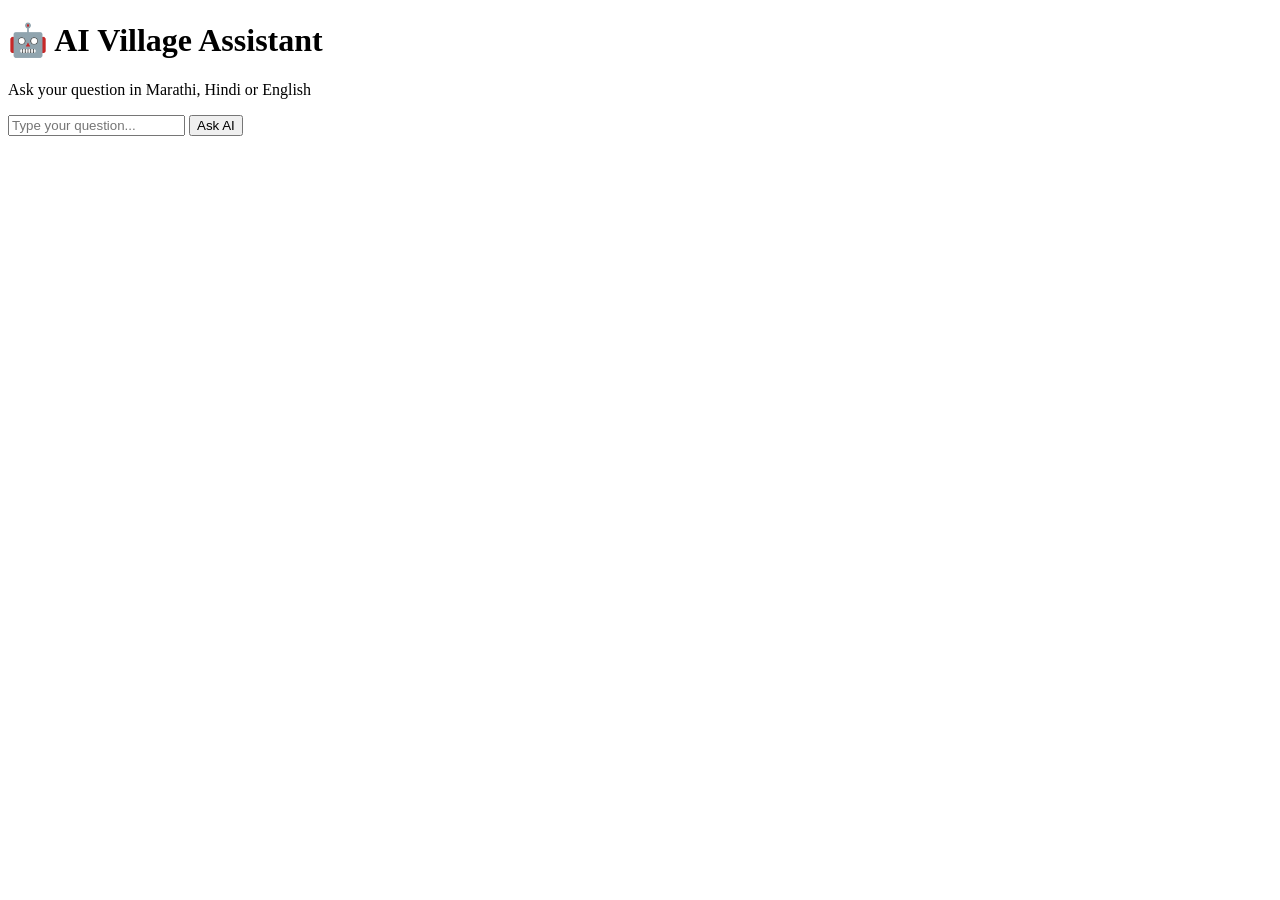
==== templates/index.html @ 6c23d5d7 "Create index.html" ====
<!DOCTYPE html>
<html lang="en">

<head>
    <meta charset="UTF-8">
    <meta name="viewport" content="width=device-width, initial-scale=1.0">

    <title>AI Village Assistant</title>

    <link rel="stylesheet" href="/static/style.css">
</head>

<body>

    <div class="container">

        <h1>🤖 AI Village Assistant</h1>

        <p>Ask your question in Marathi, Hindi or English</p>

        <div id="chat"></div>

        <div class="input-box">

            <input
                type="text"
                id="question"
                placeholder="Type your question..."
            >

            <button onclick="askAI()">Ask AI</button>

        </div>

    </div>

    <script src="/static/script.js"></script>

</body>

</html>
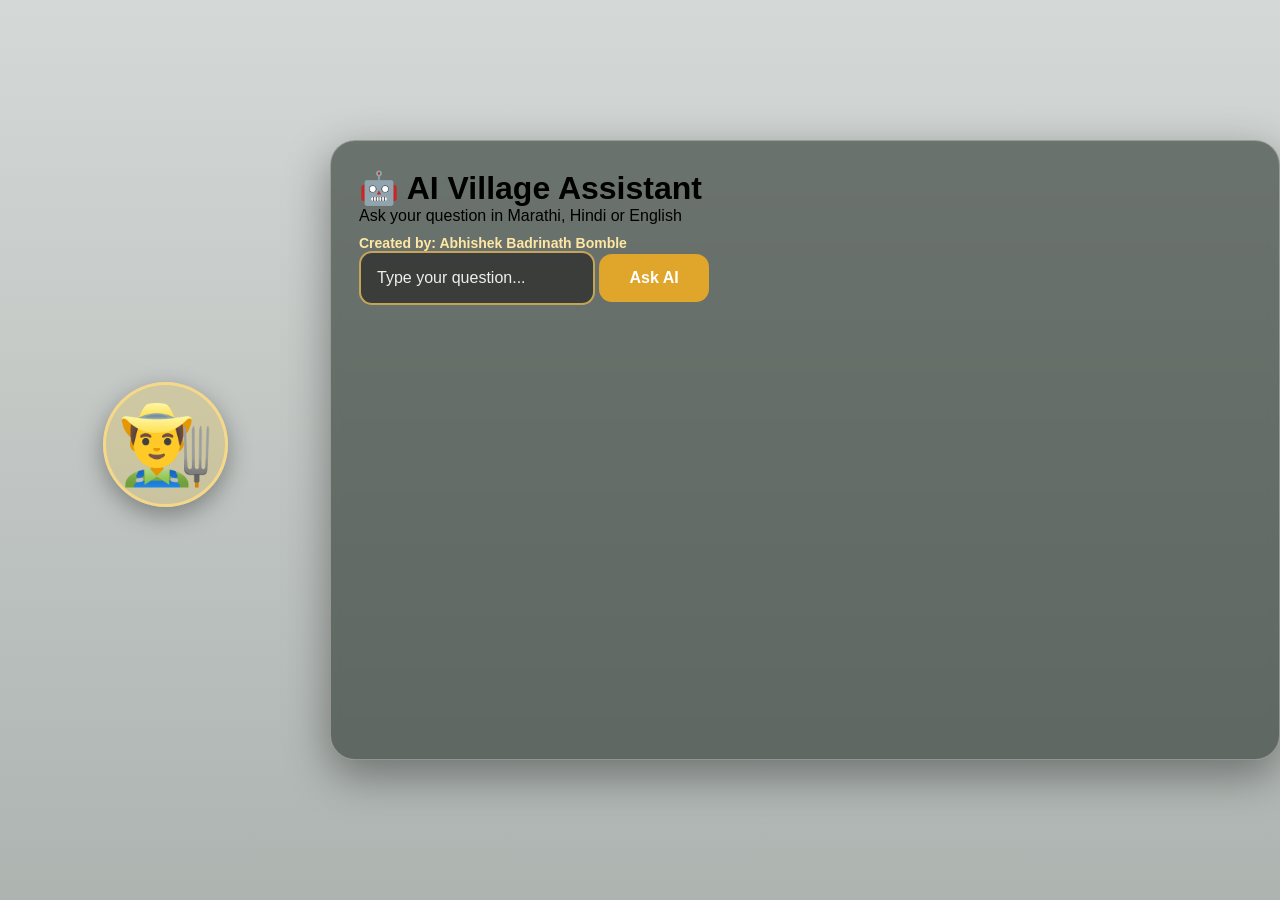
==== commit 0fd05db4: "index.html" ====
--- a/templates/index.html
+++ b/templates/index.html
@@ -11,13 +11,17 @@
 </head>
 
 <body>
+    <div class="farmer">
+    👨‍🌾
+</div>
 
     <div class="container">
 
-        <h1>🤖 AI Village Assistant</h1>
+       <h1>🤖 AI Village Assistant</h1>
 
-        <p>Ask your question in Marathi, Hindi or English</p>
+<p>Ask your question in Marathi, Hindi or English</p>
 
+<p class="created-by">Created by: Abhishek Badrinath Bomble</p>
         <div id="chat"></div>
 
         <div class="input-box">
--- a/static/style.css
+++ b/static/style.css
@@ -0,0 +1,241 @@
+* {
+    margin: 0;
+    padding: 0;
+    box-sizing: border-box;
+}
+
+body {
+    font-family: Arial, sans-serif;
+    min-height: 100vh;
+
+    background:
+        linear-gradient(
+            rgba(20, 40, 30, 0.18),
+            rgba(20, 40, 30, 0.35)
+        ),
+        url("https://images.unsplash.com/photo-1500382017468-9049fed747ef?auto=format&fit=crop&w=2000&q=90");
+
+    background-size: cover;
+    background-position: center;
+    background-attachment: fixed;
+
+    display: flex;
+    justify-content: center;
+    align-items: center;
+}
+
+/* Main UI */
+.container {
+    width: 92%;
+    max-width: 950px;
+    min-height: 620px;
+
+    background: rgba(35, 45, 38, 0.58);
+
+    backdrop-filter: blur(5px);
+
+    border: 1px solid rgba(255,255,255,0.3);
+    border-radius: 25px;
+
+    padding: 28px;
+
+    box-shadow: 0 15px 45px rgba(0,0,0,0.4);
+}
+
+/* Header */
+.header {
+    text-align: center;
+    color: white;
+    margin-bottom: 22px;
+}
+
+/* Cartoon Farmer */
+.farmer {
+    width: 125px;
+    height: 125px;
+
+    margin: 0 auto 12px;
+
+    display: flex;
+    align-items: center;
+    justify-content: center;
+
+    font-size: 78px;
+
+    background: rgba(255, 193, 7, 0.18);
+
+    border: 3px solid rgba(255, 220, 130, 0.8);
+
+    border-radius: 50%;
+
+    box-shadow: 0 8px 25px rgba(0,0,0,0.35);
+
+    animation: farmerMove 3s ease-in-out infinite;
+}
+
+@keyframes farmerMove {
+    0%, 100% {
+        transform: translateY(0);
+    }
+
+    50% {
+        transform: translateY(-7px);
+    }
+}
+
+.header h1 {
+    font-size: 40px;
+
+    text-shadow: 2px 3px 8px black;
+
+    margin-bottom: 7px;
+}
+
+.header p {
+    color: #fff;
+    font-size: 17px;
+}
+
+/* Created By */
+.created-by {
+    margin-top: 10px;
+
+    font-size: 14px;
+
+    color: #ffe7a3 !important;
+
+    font-weight: bold;
+}
+
+/* Chat Box */
+.chat-box {
+    height: 350px;
+
+    overflow-y: auto;
+
+    padding: 20px;
+
+    background: rgba(0,0,0,0.28);
+
+    border-radius: 18px;
+
+    border: 1px solid rgba(255,255,255,0.25);
+}
+
+/* Messages */
+.message {
+    max-width: 80%;
+
+    padding: 13px 17px;
+
+    margin: 12px 0;
+
+    border-radius: 16px;
+
+    line-height: 1.5;
+
+    color: white;
+}
+
+.user-message {
+    margin-left: auto;
+
+    background: rgba(230, 170, 60, 0.85);
+}
+
+.bot-message {
+    margin-right: auto;
+
+    background: rgba(70, 90, 100, 0.75);
+
+    border-left: 4px solid #ffd36b;
+}
+
+/* Input */
+.input-area {
+    display: flex;
+
+    gap: 10px;
+
+    margin-top: 20px;
+}
+
+#question {
+    flex: 1;
+
+    padding: 16px;
+
+    font-size: 16px;
+
+    color: white;
+
+    background: rgba(20,20,20,0.55);
+
+    border: 2px solid rgba(255, 210, 100, 0.7);
+
+    border-radius: 13px;
+
+    outline: none;
+}
+
+#question::placeholder {
+    color: #eee;
+}
+
+#question:focus {
+    border-color: #ffd36b;
+}
+
+/* Button */
+button {
+    padding: 15px 30px;
+
+    border: none;
+
+    border-radius: 13px;
+
+    background: #e0a52b;
+
+    color: white;
+
+    font-size: 16px;
+
+    font-weight: bold;
+
+    cursor: pointer;
+
+    transition: 0.3s;
+}
+
+button:hover {
+    background: #c78b16;
+
+    transform: scale(1.05);
+}
+
+/* Mobile */
+@media (max-width: 600px) {
+
+    .container {
+        width: 95%;
+        padding: 20px;
+    }
+
+    .farmer {
+        width: 100px;
+        height: 100px;
+        font-size: 60px;
+    }
+
+    .header h1 {
+        font-size: 28px;
+    }
+
+    .input-area {
+        flex-direction: column;
+    }
+
+    button {
+        width: 100%;
+    }
+}
